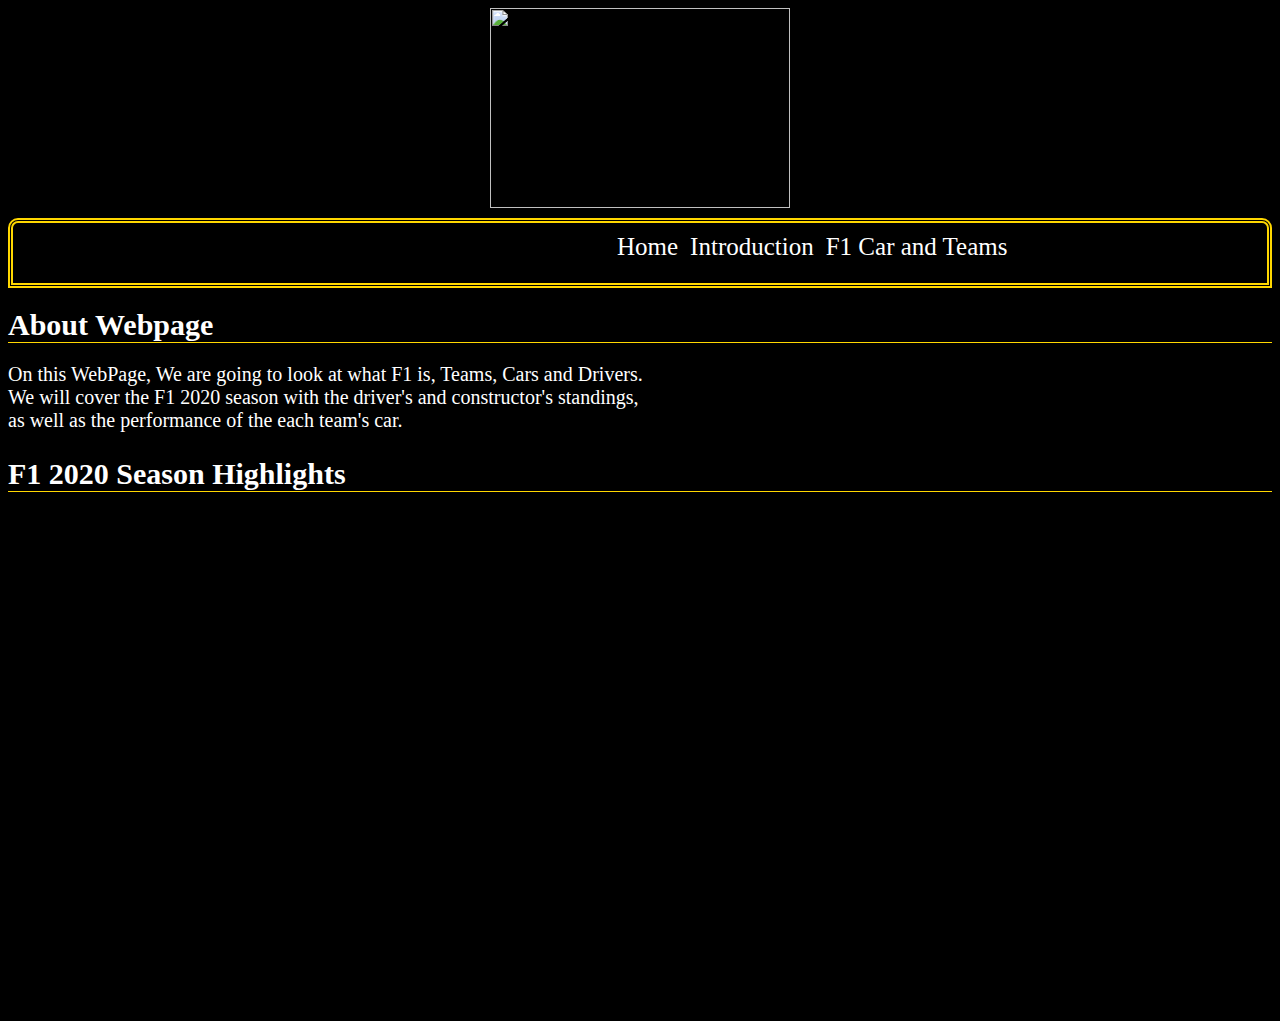
==== index.html @ 429714a2 "Fixing problems" ====
<!DOCTYPE html>
<html lang="en">
<head></head>
    <link rel="StyleSheet" href="styles.css" type="text/css">
    <meta charset="UTF-8">
    <meta name="viewport" content="width=device-width, initial-scale=1.0">
    <title>Formula 1</title>
    
</head>
<body background="Images\background.jpg">
    <header><img height="200" width="300" src="Images\title image.png" alt=""></header>
    
    <div id ="container">
        <a href="index.html">Home</a>
        <a href="introduction.html">Introduction</a>
        <a href="constructor.html">F1 Car and Teams</a>
       
    </div>

    <ul id = "navbar">
        <li><a href="index.html">Home</a></li>
        <li><a href="introduction.html">Introduction</a></li>
        <li><a href="constructor.html">F1 Car and Teams</a></li>
       
      </ul>
    <h1><b>About Webpage</b></h1>
    <nav>
        <p>On this WebPage, We are going to look at what F1 is, Teams, Cars and Drivers.</br>
        We will cover the F1 2020 season with the driver's and constructor's standings,</br>
    as well as the performance of the each team's car.</p>  
    </nav>
    <h2><b>F1 2020 Season Highlights</b></h2>

    <iframe width="900" height="500" src="https://www.youtube.com/embed/7ojY6P_iu3U" frameborder="0" allow="accelerometer; autoplay; clipboard-write; encrypted-media; gyroscope; picture-in-picture" allowfullscreen></iframe>

   

       

</body>

</html>
---- styles.css ----
body {
    
    background-attachment: fixed;
	margin-bottom: 0px;
	background-color: black;
	width: auto;
	height: auto;
}

header {
    text-align: center;
    font-size: 40px;
    background-color: black;
    
    
}

h1 {
    color: white;
    font-size: 30px;
    border-bottom: 1px solid gold;
}

nav {
    color:white;
    font-size: 20px;
}

br {
    padding: 0px;
}

h2 {
    color:white;
    font-size: 30px;
    border-bottom: 1px solid gold;
}

#navbar {
	position: fixed;
	margin-left: -180px;
	margin-top: 50px;
	padding: 10px;
	
	list-style-type: none;
	background-color: black;
	
	border-color: silver;
	border-style: solid; 
	border-width: 1px;
	
    font-size: 20px;
    
}

#navbar li a{
    display: block;
}

#container {
	height:50px;
	padding-top: 10px;
	padding-right: 90px;
    background-color:black;
    padding-left: 600px;
	border:5px double gold;
	border-radius: 10px 10px 0px 0px;
}

#container a {
	padding-top: 4px;
	padding-bottom: 2px;
	padding-left: 4px;
	padding-right:4px;
	
	color: #ffffff;
	float: middle;
	font-size: 25px;
	cursor: pointer;
	text-decoration: none;
}

li {
    color: indianred;
    font-size: 20px;
}

h3 {
    color: blue;
    font-size: 30px;
    border-bottom: 1px solid gold;
}

p2 {
    color: yellow;
}

h4 {
	font-size: 25px;
}

p3 {
	border-bottom: 1px solid gold;
}
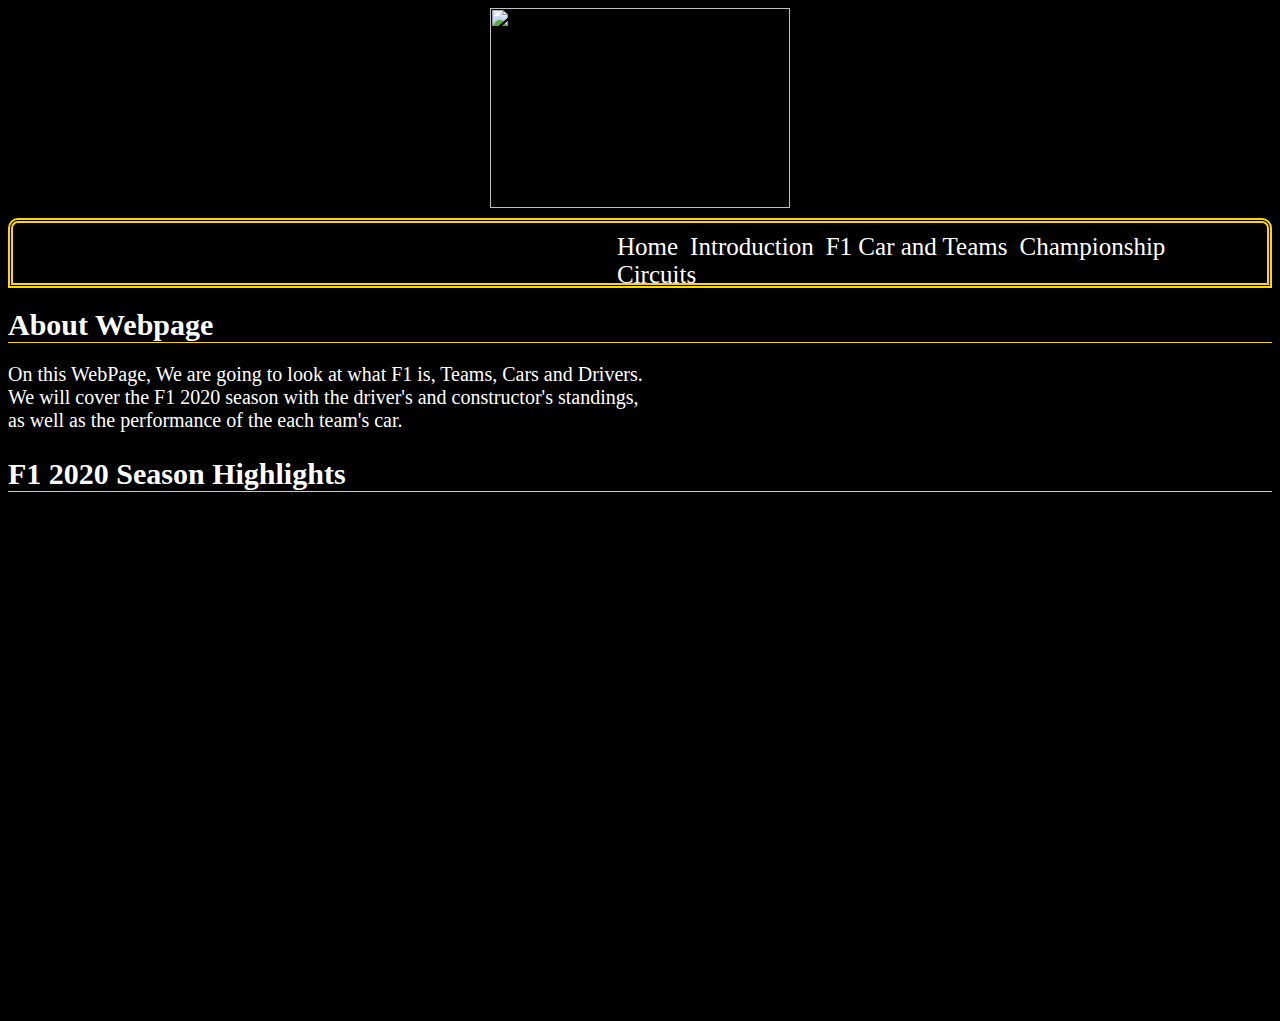
==== commit e716ac76: "Changed, added const points and circuits" ====
--- a/index.html
+++ b/index.html
@@ -14,6 +14,8 @@
         <a href="index.html">Home</a>
         <a href="introduction.html">Introduction</a>
         <a href="constructor.html">F1 Car and Teams</a>
+        <a href="championship.html">Championship</a>
+        <a href="circuit.html">Circuits</a>
        
     </div>
 
@@ -21,6 +23,8 @@
         <li><a href="index.html">Home</a></li>
         <li><a href="introduction.html">Introduction</a></li>
         <li><a href="constructor.html">F1 Car and Teams</a></li>
+        <li><a href="championship.html">Championship</a></li>
+        <li><a href="circuit.html">Circuits</a></li>
        
       </ul>
     <h1><b>About Webpage</b></h1>
--- a/styles.css
+++ b/styles.css
@@ -102,4 +102,13 @@
 
 p3 {
 	border-bottom: 1px solid gold;
-}+}
+
+h5 {
+	color: white;
+	text-align: center;
+	font-size: 40px;
+}
+
+
+
